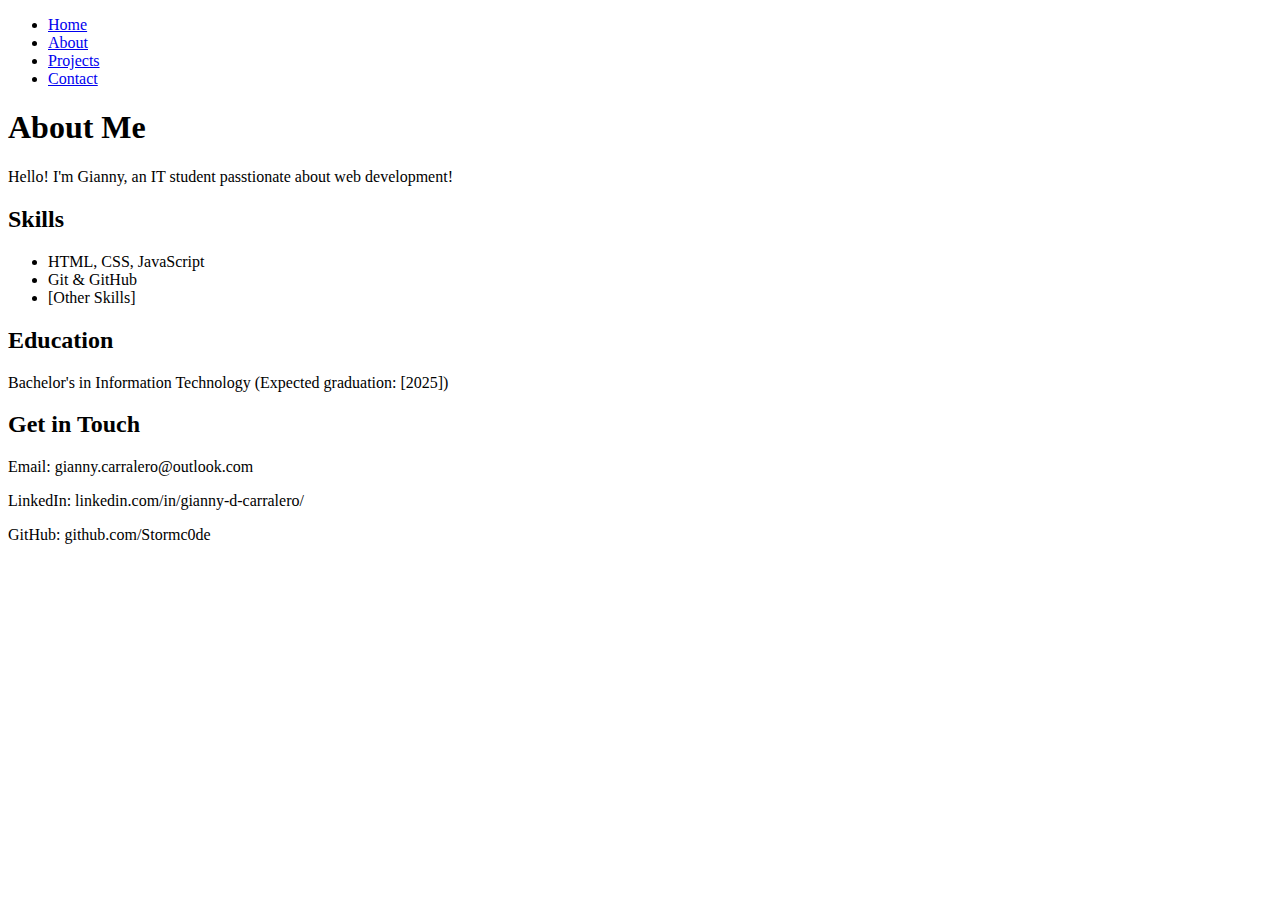
==== about.html @ 35a8ef09 "Added HTML to about and projects" ====
<!DOCTYPE html>
<html>
    <head>
        <meta charset="UTF-8">
        <meta name="viewport" content="width-device-width, intitial-scale=1.0">
        <title>About Me - Your Portfolio</title>
        <link rel="stylesheet" href="css/styles.css">
    </head>
    <body>
        <header>
            <nav>
                <ul>
                    <li><a href="index.html">Home</a></li>
                    <li><a href="about.html">About</a></li>
                    <li><a href="projects.html">Projects</a></li>
                    <li><a href="#contact">Contact</a></li>
                </ul>
            </nav>
        </header>

        <main>
            <section id="about">
                <h1>About Me</h1>
                <p>Hello! I'm Gianny, an IT student passtionate about web development!</p>

                <h2>Skills</h2>
                <ul>
                    <li>HTML, CSS, JavaScript</li>
                    <li>Git & GitHub</li>
                    <li>[Other Skills]</li>
                </ul>

                <h2>Education</h2>
                <p>Bachelor's in Information Technology (Expected graduation: [2025])</p>
            </section>
        </main>

        <footer id="contact">
            <h2>Get in Touch</h2>
            <p>Email: gianny.carralero@outlook.com</p>
            <p>LinkedIn: linkedin.com/in/gianny-d-carralero/</p>
            <p>GitHub: github.com/Stormc0de</p>
        </footer>

        <script src="JS/main.js"></script>
    </body>
</html>
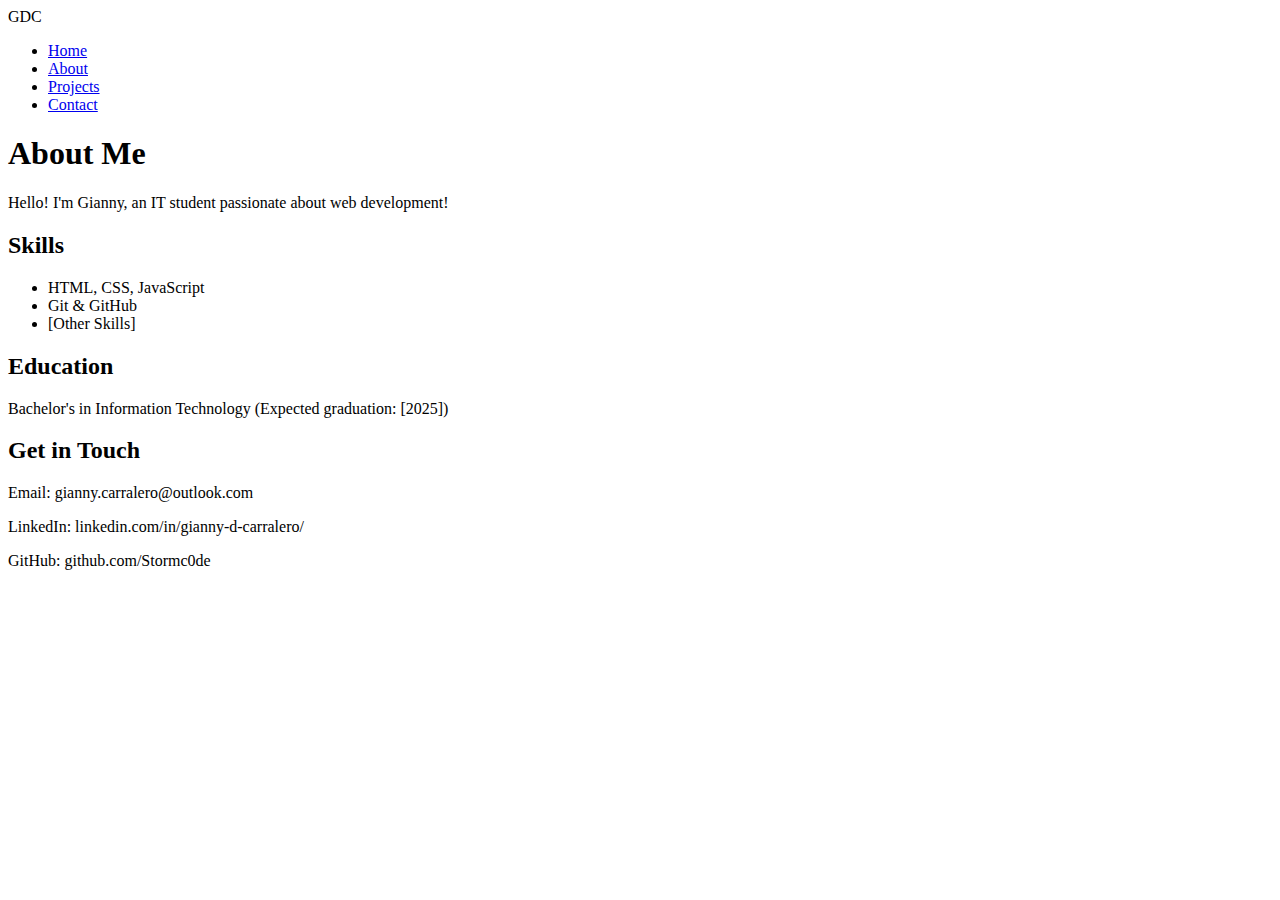
==== commit b91a908f: "Implemented changes to index, project, and CSS file" ====
--- a/about.html
+++ b/about.html
@@ -1,45 +1,52 @@
 <!DOCTYPE html>
-<html>
+<html lang="en">
     <head>
         <meta charset="UTF-8">
-        <meta name="viewport" content="width-device-width, intitial-scale=1.0">
-        <title>About Me - Your Portfolio</title>
+        <meta name="viewport" content="width=device-width, initial-scale=1.0">
+        <title>About Gianny</title>
         <link rel="stylesheet" href="css/styles.css">
     </head>
     <body>
         <header>
-            <nav>
-                <ul>
-                    <li><a href="index.html">Home</a></li>
-                    <li><a href="about.html">About</a></li>
-                    <li><a href="projects.html">Projects</a></li>
-                    <li><a href="#contact">Contact</a></li>
-                </ul>
-            </nav>
+            <div class="container">
+                <div class="logo">GDC</div>
+                <nav>
+                    <ul>
+                        <li><a href="index.html">Home</a></li>
+                        <li><a href="about.html" class="active">About</a></li>
+                        <li><a href="projects.html">Projects</a></li>
+                        <li><a href="#contact">Contact</a></li>
+                    </ul>
+                </nav>
+            </div>
         </header>
 
         <main>
-            <section id="about">
-                <h1>About Me</h1>
-                <p>Hello! I'm Gianny, an IT student passtionate about web development!</p>
+            <div class="container">
+                <section id="about">
+                    <h1>About Me</h1>
+                    <p>Hello! I'm Gianny, an IT student passionate about web development!</p>
 
-                <h2>Skills</h2>
-                <ul>
-                    <li>HTML, CSS, JavaScript</li>
-                    <li>Git & GitHub</li>
-                    <li>[Other Skills]</li>
-                </ul>
+                    <h2>Skills</h2>
+                    <ul>
+                        <li>HTML, CSS, JavaScript</li>
+                        <li>Git & GitHub</li>
+                        <li>[Other Skills]</li>
+                    </ul>
 
-                <h2>Education</h2>
-                <p>Bachelor's in Information Technology (Expected graduation: [2025])</p>
-            </section>
+                    <h2>Education</h2>
+                    <p>Bachelor's in Information Technology (Expected graduation: [2025])</p>
+                </section>
+            </div>
         </main>
 
         <footer id="contact">
-            <h2>Get in Touch</h2>
-            <p>Email: gianny.carralero@outlook.com</p>
-            <p>LinkedIn: linkedin.com/in/gianny-d-carralero/</p>
-            <p>GitHub: github.com/Stormc0de</p>
+            <div class="container">
+                <h2>Get in Touch</h2>
+                <p>Email: gianny.carralero@outlook.com</p>
+                <p>LinkedIn: linkedin.com/in/gianny-d-carralero/</p>
+                <p>GitHub: github.com/Stormc0de</p>
+            </div>
         </footer>
 
         <script src="JS/main.js"></script>
